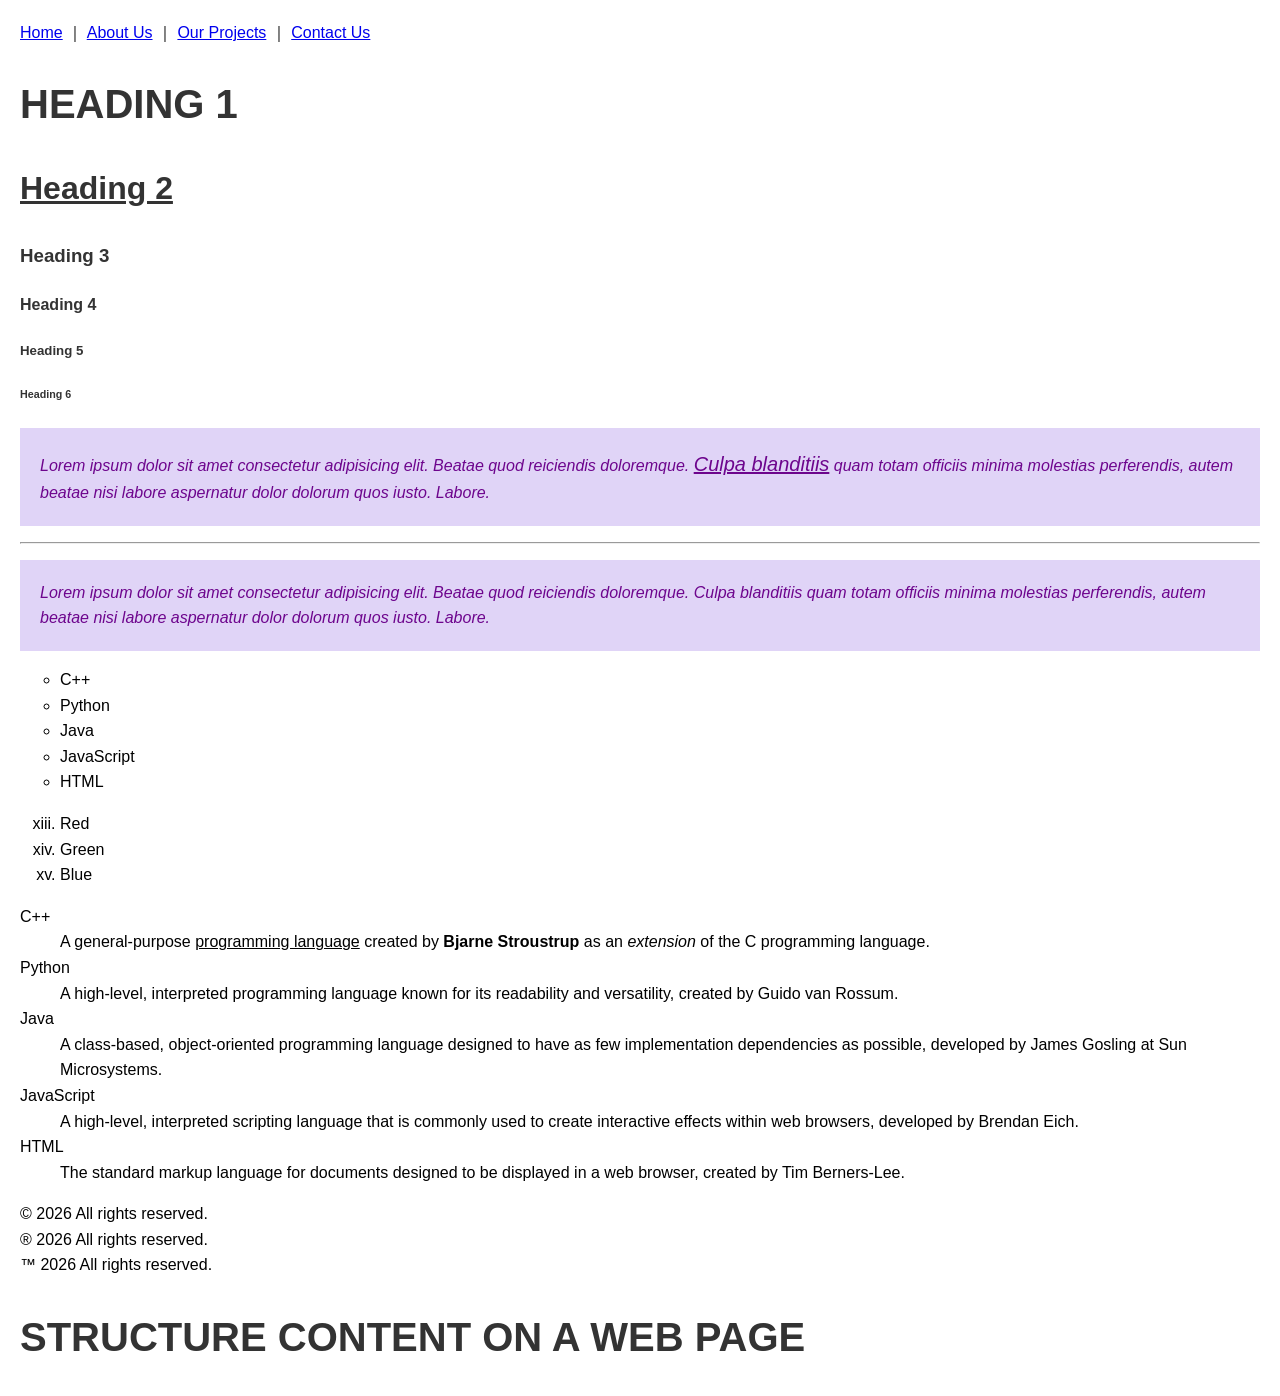
==== index.html @ e823ce82 "introducing basic internal css" ====
<!DOCTYPE html>
<html lang="en">

<head>
    <meta charset="UTF-8">
    <meta name="viewport" content="width=device-width, initial-scale=1.0">
    <title>Welcome page</title>
    <style>
        body{
            font-family: Arial, sans-serif;
            line-height: 1.6;
            margin: 20px;
            padding: 0;
        }
        h1, h2, h3, h4, h5, h6 {
            color: #333;
        }
        h1 {
            font-size: 2.5em;
            text-transform: uppercase;
        }
        h2 {
            font-size: 2em;
            text-decoration: underline;
        }
        p {
            color: #6d058d; 
            font-style: italic; 
            background-color: #e0d4f7;
            padding: 20px;
        }
    </style>
</head>

<body>

        <a href="./">Home</a> &#65372; 
        <a href="about.html">About Us</a> &#65372; 
        <a href="projects.html">Our Projects</a> &#65372; 
        <a href="contacts.html">Contact Us</a>


    <h1>Heading 1</h1>
    <h2>Heading 2</h2>
    <h3>Heading 3</h3>
    <h4>Heading 4</h4>
    <h5>Heading 5</h5>
    <h6>Heading 6</h6>

    <p style="">Lorem ipsum dolor sit amet consectetur adipisicing elit. Beatae quod reiciendis doloremque. <span style="text-decoration: underline; font-size: 20px;">Culpa blanditiis</span> quam totam officiis minima molestias perferendis, autem beatae nisi labore aspernatur dolor dolorum quos iusto. Labore.</p>
      <hr>        
    <p>Lorem ipsum dolor sit amet consectetur adipisicing elit. Beatae quod reiciendis doloremque. Culpa blanditiis quam totam officiis minima molestias perferendis, autem beatae nisi labore aspernatur dolor dolorum quos iusto. Labore.</p>

    <ul type="circle">
        <li>C++</li>
        <li>Python</li>
        <li>Java</li>
        <li>JavaScript</li>
        <li>HTML</li>
    </ul>

    <ol type="i" start="13">
        <li>Red</li>
        <li>Green</li>
        <li>Blue</li>
    </ol>

    <dl>
        <dt>C++</dt>
        <dd>A general-purpose <u>programming language</u> created by <strong>Bjarne Stroustrup</strong> as an <i>extension</i> of the C programming language.</dd>

        <dt>Python</dt>
        <dd>A high-level, interpreted programming language known for its readability and versatility, created by Guido van Rossum.</dd>

        <dt>Java</dt>
        <dd>A class-based, object-oriented programming language designed to have as few implementation dependencies as possible, developed by James Gosling at Sun Microsystems.</dd>

        <dt>JavaScript</dt>
        <dd>A high-level, interpreted scripting language that is commonly used to create interactive effects within web browsers, developed by Brendan Eich.</dd>

        <dt>HTML</dt>
        <dd>The standard markup language for documents designed to be displayed in a web browser, created by Tim Berners-Lee.</dd>
    </dl>

    &#169; 2026 All rights reserved. <br>
    &reg; 2026 All rights reserved. <br>
    &trade; 2026 All rights reserved. <br>

    <div>
        <h1>Structure content on a web page</h1>
    </div>
</body>
</html>
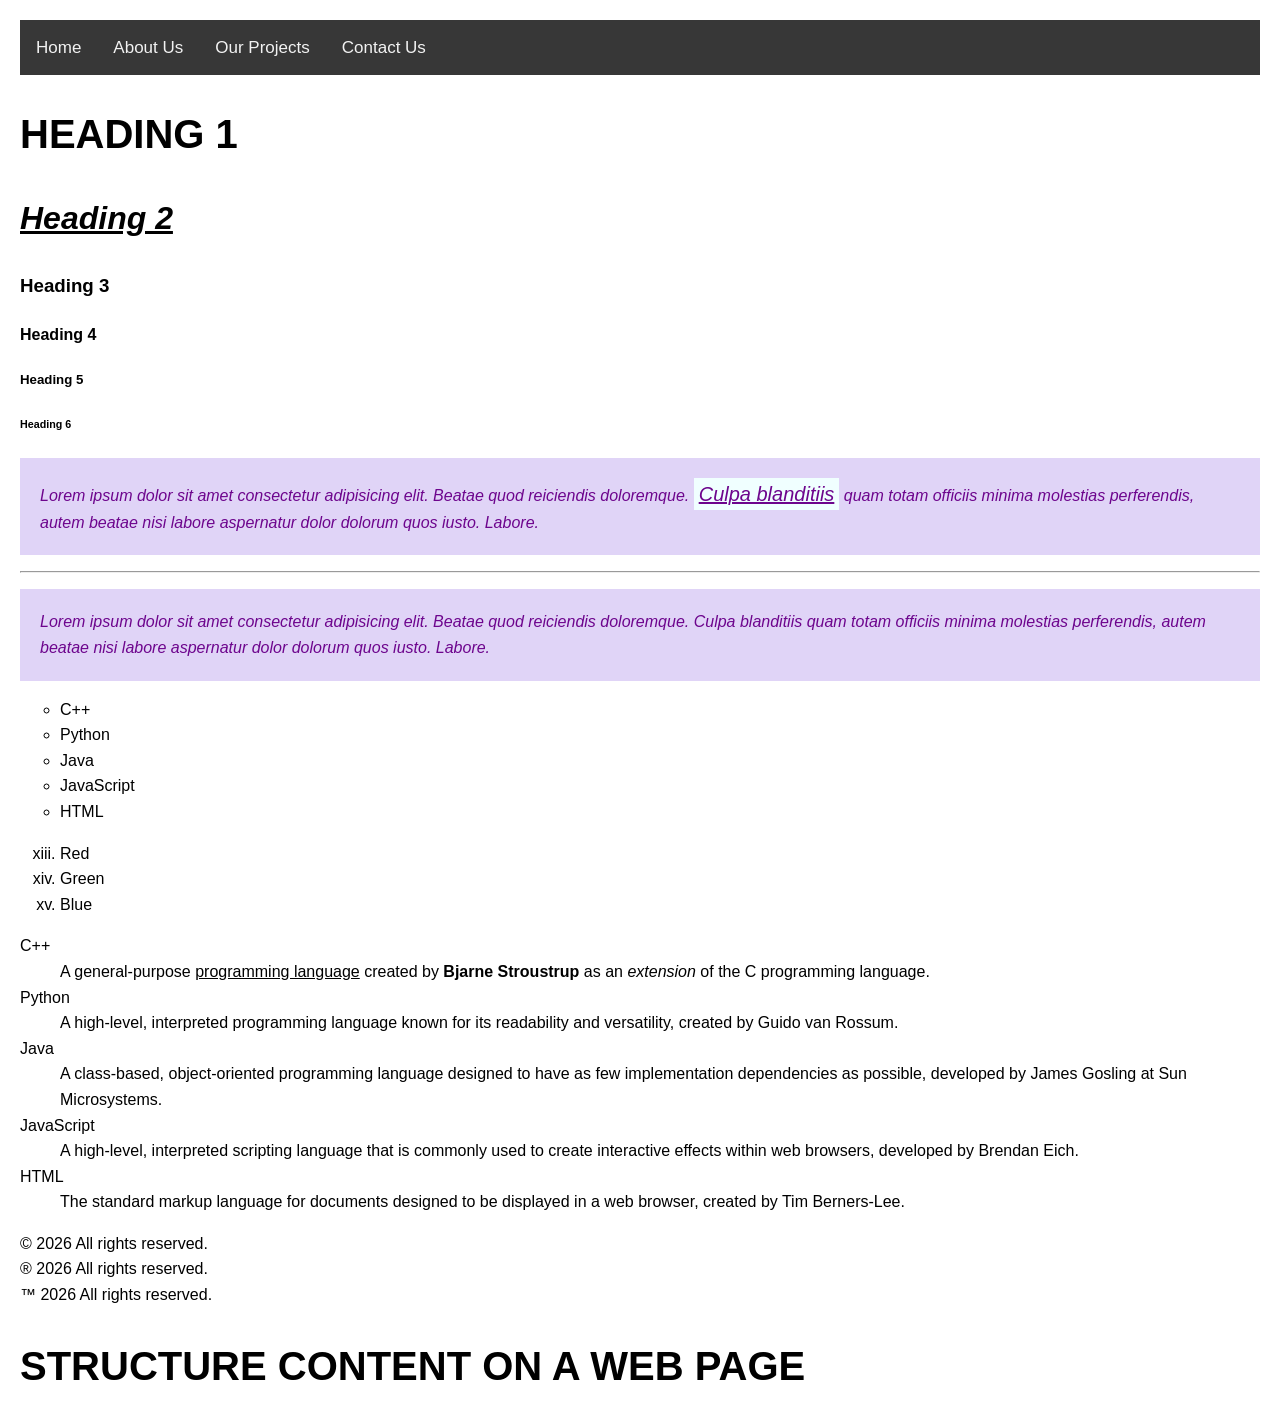
==== commit e48daf9a: "implementing external css v2" ====
--- a/index.html
+++ b/index.html
@@ -5,41 +5,15 @@
     <meta charset="UTF-8">
     <meta name="viewport" content="width=device-width, initial-scale=1.0">
     <title>Welcome page</title>
-    <style>
-        body{
-            font-family: Arial, sans-serif;
-            line-height: 1.6;
-            margin: 20px;
-            padding: 0;
-        }
-        h1, h2, h3, h4, h5, h6 {
-            color: #333;
-        }
-        h1 {
-            font-size: 2.5em;
-            text-transform: uppercase;
-        }
-        h2 {
-            font-size: 2em;
-            text-decoration: underline;
-        }
-        p {
-            color: #6d058d; 
-            font-style: italic; 
-            background-color: #e0d4f7;
-            padding: 20px;
-        }
-    </style>
+  <link rel="stylesheet" href="css/style.css">
 </head>
-
 <body>
-
-        <a href="./">Home</a> &#65372; 
-        <a href="about.html">About Us</a> &#65372; 
-        <a href="projects.html">Our Projects</a> &#65372; 
+<div class="toplinks">
+        <a href="./">Home</a>
+        <a href="about.html">About Us</a>
+        <a href="projects.html">Our Projects</a>
         <a href="contacts.html">Contact Us</a>
-
-
+</div>
     <h1>Heading 1</h1>
     <h2>Heading 2</h2>
     <h3>Heading 3</h3>
@@ -47,7 +21,7 @@
     <h5>Heading 5</h5>
     <h6>Heading 6</h6>
 
-    <p style="">Lorem ipsum dolor sit amet consectetur adipisicing elit. Beatae quod reiciendis doloremque. <span style="text-decoration: underline; font-size: 20px;">Culpa blanditiis</span> quam totam officiis minima molestias perferendis, autem beatae nisi labore aspernatur dolor dolorum quos iusto. Labore.</p>
+    <p>Lorem ipsum dolor sit amet consectetur adipisicing elit. Beatae quod reiciendis doloremque. <span class="highlight">Culpa blanditiis</span> quam totam officiis minima molestias perferendis, autem beatae nisi labore aspernatur dolor dolorum quos iusto. Labore.</p>
       <hr>        
     <p>Lorem ipsum dolor sit amet consectetur adipisicing elit. Beatae quod reiciendis doloremque. Culpa blanditiis quam totam officiis minima molestias perferendis, autem beatae nisi labore aspernatur dolor dolorum quos iusto. Labore.</p>
 
--- a/css/style.css
+++ b/css/style.css
@@ -0,0 +1,45 @@
+body{
+    font-family: Arial, sans-serif;
+    line-height: 1.6;
+    margin: 20px;
+    padding: 0;
+}
+h1 {
+    font-size: 2.5em;
+    text-transform: uppercase;
+}
+h2 {
+    font-size: 2em;
+    font-style: italic;
+    text-decoration: underline;
+}
+p {
+    color: #6d058d; 
+    font-style: italic; 
+    background-color: #e0d4f7;
+    padding: 20px;
+}
+.highlight {
+    text-decoration: underline; 
+    font-size: 20px;
+    background-color: azure;
+    padding: 5px;
+}
+.toplinks{
+    background-color: #373737;
+    overflow: hidden;
+}
+.toplinks a{
+    float: left;
+    color: #f2f2f2;
+    display: block;
+    text-align: center;
+    padding: 14px 16px;
+    text-decoration: none;
+    font-size: 17px;
+}
+.toplinks a:hover {
+    background-color: #f2f2f2;
+    color: #373737;
+    text-decoration: none;
+}
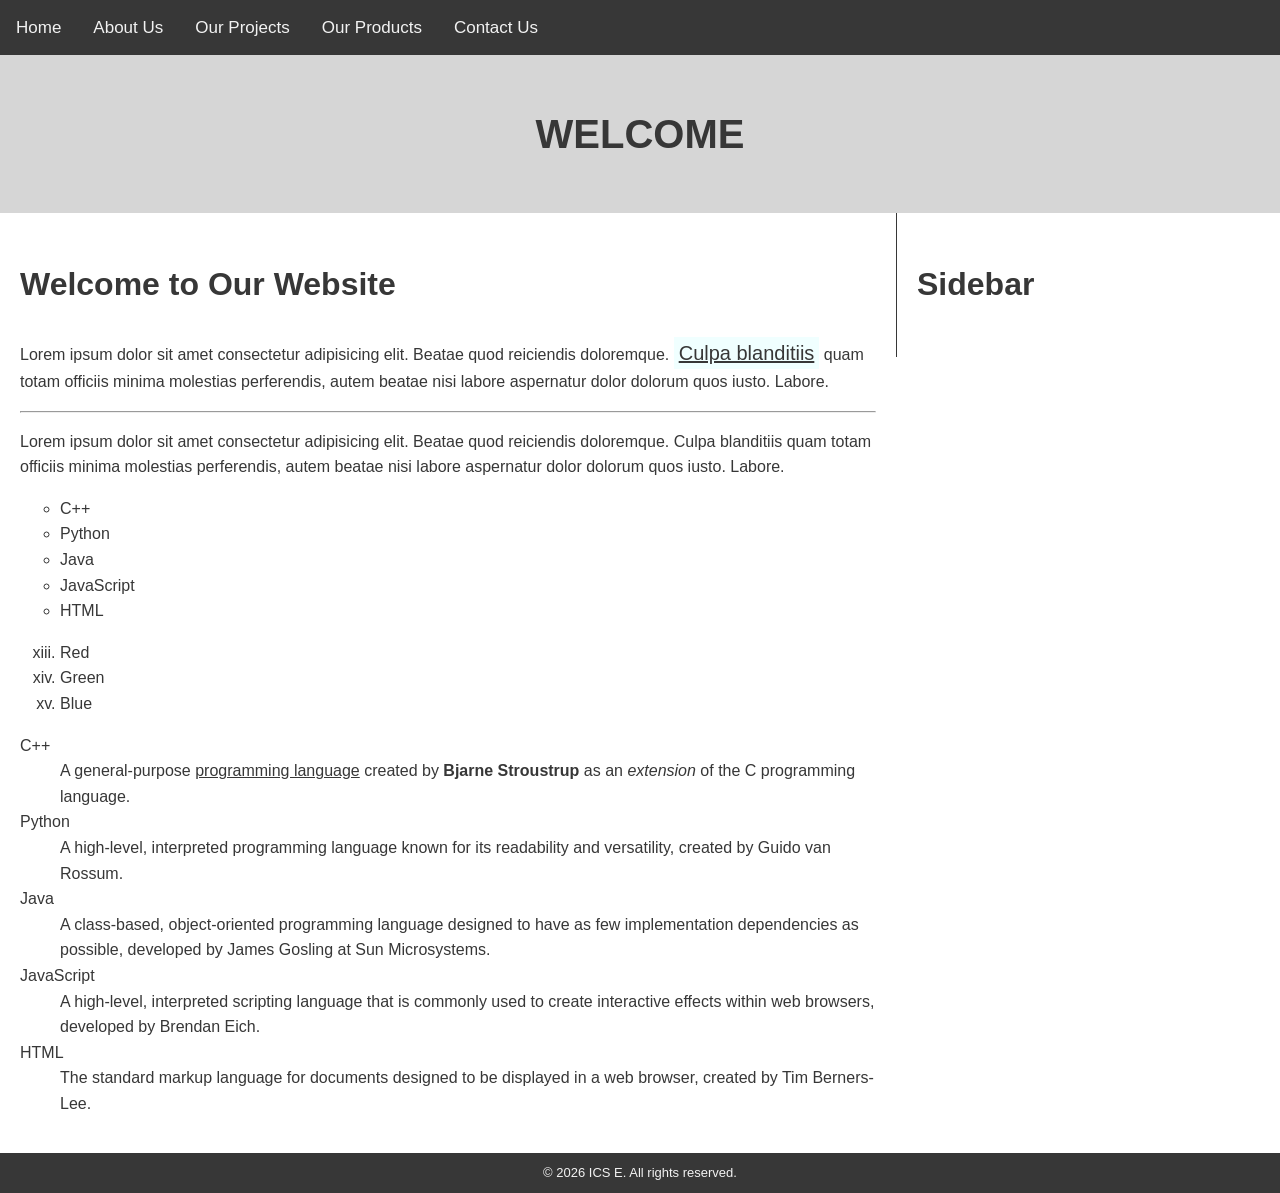
==== commit 6f3b8b18: "implementing a standard structure across all pages" ====
--- a/index.html
+++ b/index.html
@@ -1,26 +1,25 @@
 <!DOCTYPE html>
 <html lang="en">
-
 <head>
     <meta charset="UTF-8">
     <meta name="viewport" content="width=device-width, initial-scale=1.0">
-    <title>Welcome page</title>
-  <link rel="stylesheet" href="css/style.css">
+    <title>Home page</title>
+<link rel="stylesheet" href="css/style.css">
 </head>
 <body>
 <div class="toplinks">
         <a href="./">Home</a>
         <a href="about.html">About Us</a>
         <a href="projects.html">Our Projects</a>
+        <a href="products.html">Our Products</a>
         <a href="contacts.html">Contact Us</a>
 </div>
-    <h1>Heading 1</h1>
-    <h2>Heading 2</h2>
-    <h3>Heading 3</h3>
-    <h4>Heading 4</h4>
-    <h5>Heading 5</h5>
-    <h6>Heading 6</h6>
-
+<div class="banner">
+    <h1>Welcome</h1>
+</div>
+<div class="row">
+    <div class="content">
+            <h2>Welcome to Our Website</h2>
     <p>Lorem ipsum dolor sit amet consectetur adipisicing elit. Beatae quod reiciendis doloremque. <span class="highlight">Culpa blanditiis</span> quam totam officiis minima molestias perferendis, autem beatae nisi labore aspernatur dolor dolorum quos iusto. Labore.</p>
       <hr>        
     <p>Lorem ipsum dolor sit amet consectetur adipisicing elit. Beatae quod reiciendis doloremque. Culpa blanditiis quam totam officiis minima molestias perferendis, autem beatae nisi labore aspernatur dolor dolorum quos iusto. Labore.</p>
@@ -55,13 +54,13 @@
         <dt>HTML</dt>
         <dd>The standard markup language for documents designed to be displayed in a web browser, created by Tim Berners-Lee.</dd>
     </dl>
-
-    &#169; 2026 All rights reserved. <br>
-    &reg; 2026 All rights reserved. <br>
-    &trade; 2026 All rights reserved. <br>
-
-    <div>
-        <h1>Structure content on a web page</h1>
+</div>
+    <div class="sidebar">
+        <h2>Sidebar</h2>
     </div>
+</div>
+<div class="footer">
+    &#169; 2026 ICS E. All rights reserved.
+</div>
 </body>
 </html>
--- a/css/style.css
+++ b/css/style.css
@@ -1,8 +1,11 @@
 body{
     font-family: Arial, sans-serif;
     line-height: 1.6;
-    margin: 20px;
-    padding: 0;
+    margin: 0;
+    color: #373737;
+}
+* {
+    box-sizing: border-box;
 }
 h1 {
     font-size: 2.5em;
@@ -10,14 +13,6 @@
 }
 h2 {
     font-size: 2em;
-    font-style: italic;
-    text-decoration: underline;
-}
-p {
-    color: #6d058d; 
-    font-style: italic; 
-    background-color: #e0d4f7;
-    padding: 20px;
 }
 .highlight {
     text-decoration: underline; 
@@ -43,3 +38,32 @@
     color: #373737;
     text-decoration: none;
 }
+.banner {
+    background-color: #d6d6d6;
+    padding: 20px;
+    text-align: center;
+    color: #373737;
+}
+.row::after {
+    content: "";
+    clear: both;
+    display: block;
+}
+.content {
+    float: left;
+    width: 70%;
+    padding: 20px;
+}
+.sidebar {
+    float: left;
+    width: 30%;
+    padding: 20px;
+    border-left: #373737  1px solid;
+}
+.footer {
+    background-color: #373737;
+    color: #f2f2f2;
+    text-align: center;
+    padding: 10px;
+    font-size: small;
+}
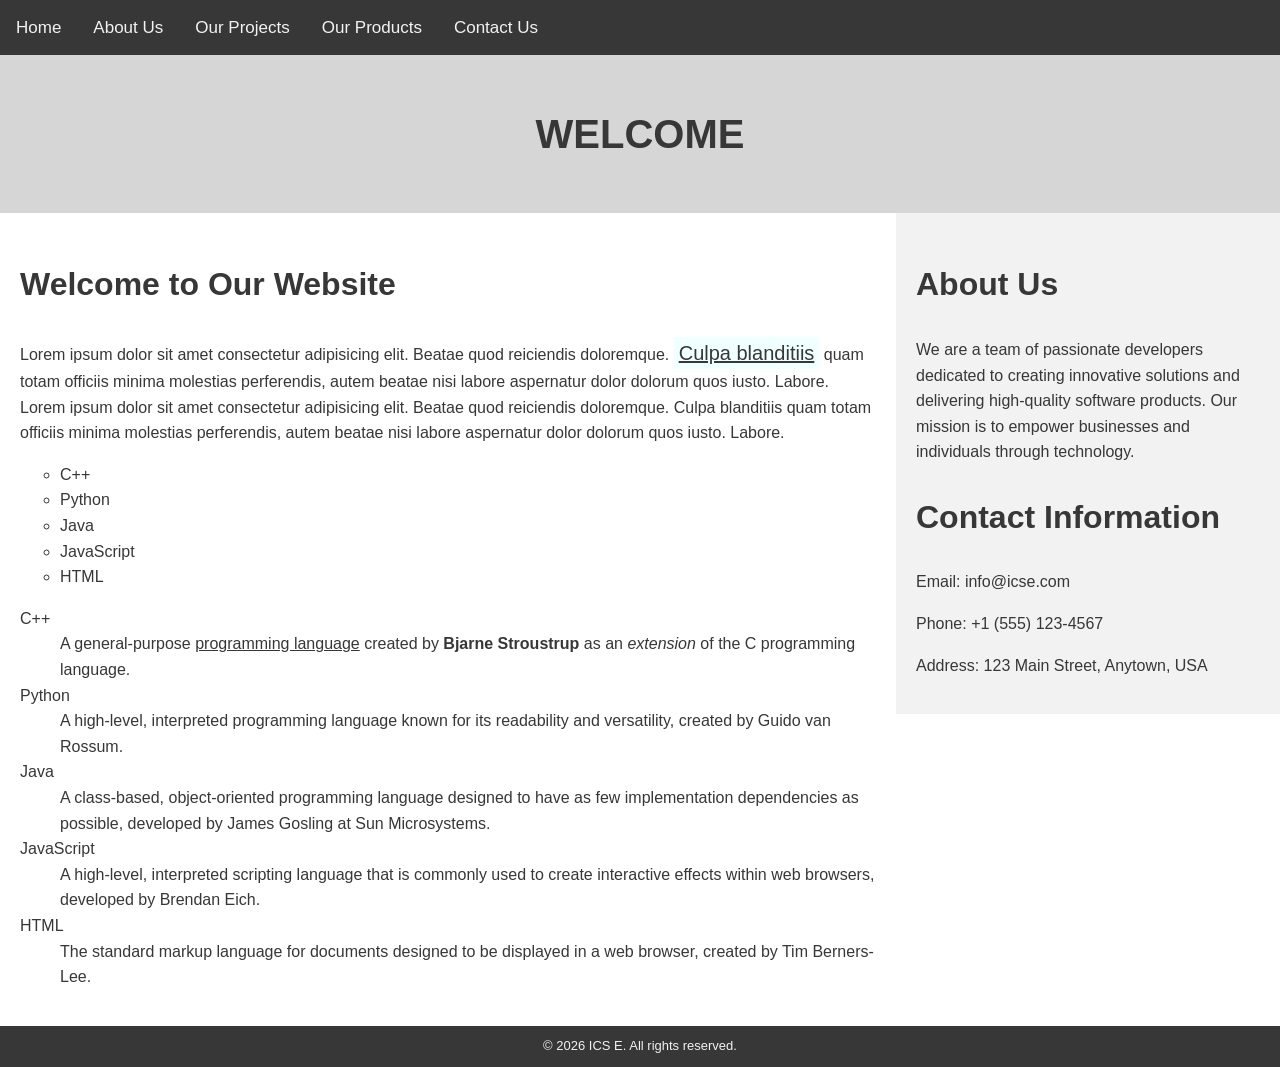
==== commit f4007acc: "Updates v6" ====
--- a/index.html
+++ b/index.html
@@ -20,9 +20,7 @@
 <div class="row">
     <div class="content">
             <h2>Welcome to Our Website</h2>
-    <p>Lorem ipsum dolor sit amet consectetur adipisicing elit. Beatae quod reiciendis doloremque. <span class="highlight">Culpa blanditiis</span> quam totam officiis minima molestias perferendis, autem beatae nisi labore aspernatur dolor dolorum quos iusto. Labore.</p>
-      <hr>        
-    <p>Lorem ipsum dolor sit amet consectetur adipisicing elit. Beatae quod reiciendis doloremque. Culpa blanditiis quam totam officiis minima molestias perferendis, autem beatae nisi labore aspernatur dolor dolorum quos iusto. Labore.</p>
+    <p>Lorem ipsum dolor sit amet consectetur adipisicing elit. Beatae quod reiciendis doloremque. <span class="highlight">Culpa blanditiis</span> quam totam officiis minima molestias perferendis, autem beatae nisi labore aspernatur dolor dolorum quos iusto. Labore. Lorem ipsum dolor sit amet consectetur adipisicing elit. Beatae quod reiciendis doloremque. Culpa blanditiis quam totam officiis minima molestias perferendis, autem beatae nisi labore aspernatur dolor dolorum quos iusto. Labore.</p>
 
     <ul type="circle">
         <li>C++</li>
@@ -31,13 +29,6 @@
         <li>JavaScript</li>
         <li>HTML</li>
     </ul>
-
-    <ol type="i" start="13">
-        <li>Red</li>
-        <li>Green</li>
-        <li>Blue</li>
-    </ol>
-
     <dl>
         <dt>C++</dt>
         <dd>A general-purpose <u>programming language</u> created by <strong>Bjarne Stroustrup</strong> as an <i>extension</i> of the C programming language.</dd>
@@ -56,7 +47,12 @@
     </dl>
 </div>
     <div class="sidebar">
-        <h2>Sidebar</h2>
+        <h2>About Us</h2>
+        <p>We are a team of passionate developers dedicated to creating innovative solutions and delivering high-quality software products. Our mission is to empower businesses and individuals through technology.</p>
+        <h2>Contact Information</h2>
+        <p>Email: <a href="mailto:info@icse.com">info@icse.com</a></p>
+        <p>Phone: <a href="tel:+15551234567">+1 (555) 123-4567</a></p>
+        <p>Address: 123 Main Street, Anytown, USA</p>
     </div>
 </div>
 <div class="footer">
--- a/css/style.css
+++ b/css/style.css
@@ -58,7 +58,22 @@
     float: left;
     width: 30%;
     padding: 20px;
-    border-left: #373737  1px solid;
+    background-color: #f2f2f2;
+}
+@media screen and (max-width: 900px) {
+    .content, .sidebar {
+        width: 100%;
+        float: none;
+        border-bottom: #373737 1px solid;
+    }
+}
+
+.sidebar a {
+    color: #373737;
+    text-decoration: none;
+}
+.sidebar a:hover {
+    text-decoration: underline;
 }
 .footer {
     background-color: #373737;
@@ -66,4 +81,48 @@
     text-align: center;
     padding: 10px;
     font-size: small;
+}
+
+table{
+	 width: 80%;
+	 border-collapse: collapse;
+	 border: 1px solid #373737;
+	 margin: 0 auto;
+}
+table th{
+        border: 1px solid #373737;
+        padding: 8px;
+        background-color: #d6d6d6;
+        text-align: left;
+}
+table td{
+        border: 1px solid #373737;
+        padding: 8px;
+        text-align: left;
+}
+
+tr:nth-child(even) {
+    background-color: #f2f2f2;
+}
+
+tr:hover {
+    background-color: #99f19d;
+}
+
+.team_img {
+    overflow: hidden;
+    text-align: center;
+}
+.team_img img {
+    width: 180px;
+    height: auto;
+    padding: 5px;
+    transition: transform 0.3s ease;
+}
+.team_member{
+    display: inline-block;
+    text-transform: uppercase;
+    font-style: italic;
+    color: #83dcff;
+    font-size: small;
 }
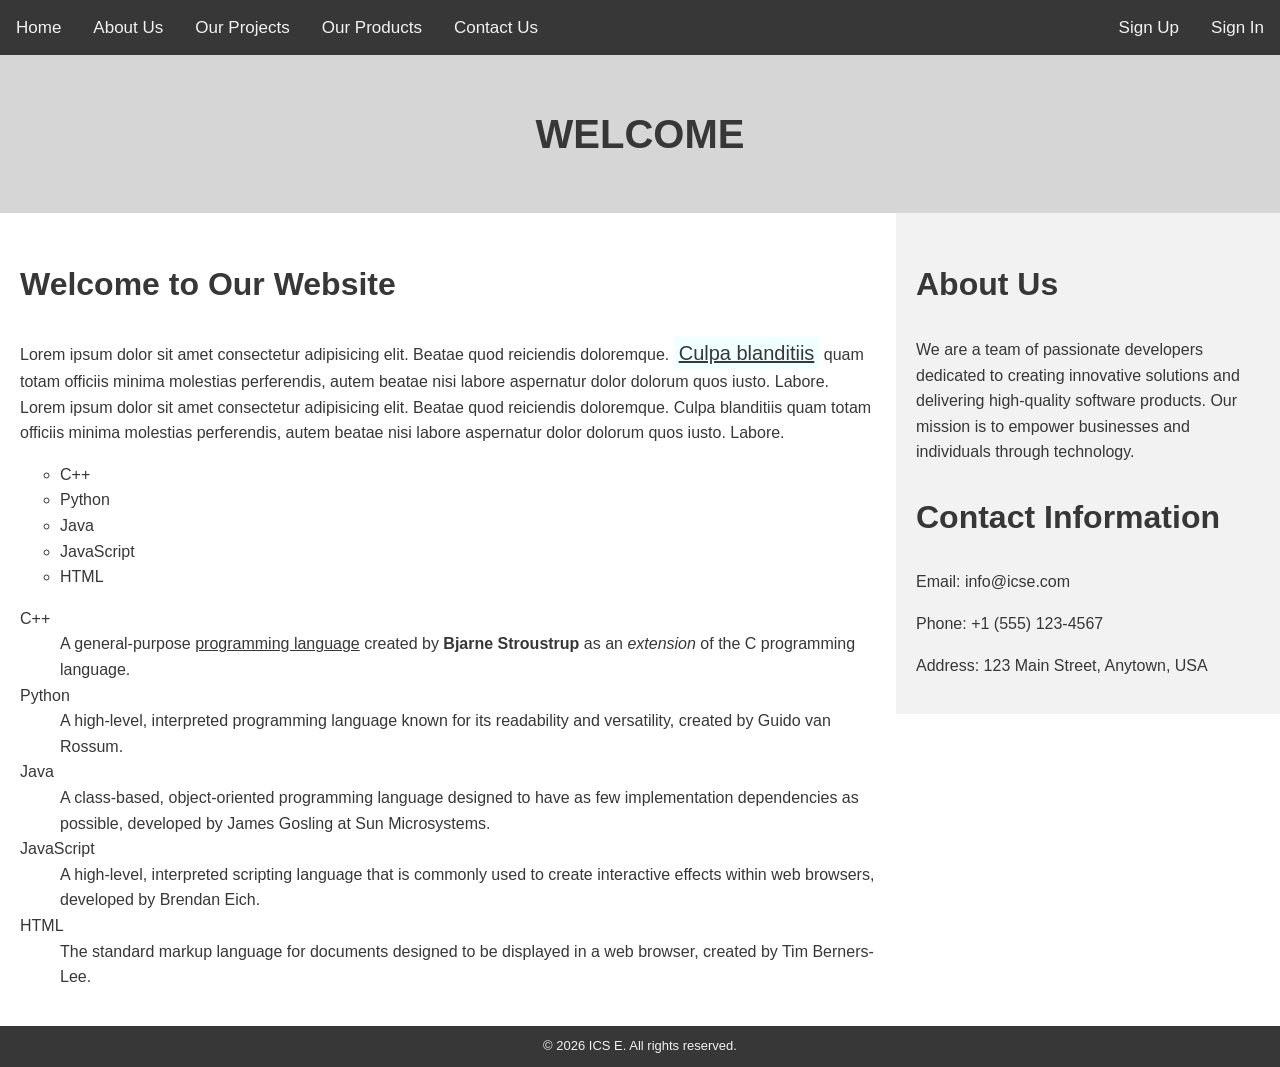
==== commit d8994d72: "created sign up & sign in links" ====
--- a/index.html
+++ b/index.html
@@ -13,6 +13,10 @@
         <a href="projects.html">Our Projects</a>
         <a href="products.html">Our Products</a>
         <a href="contacts.html">Contact Us</a>
+        <div class="toplinks-right">
+            <a href="signup.html">Sign Up</a>
+            <a href="signin.html">Sign In</a>
+        </div>
 </div>
 <div class="banner">
     <h1>Welcome</h1>
--- a/css/style.css
+++ b/css/style.css
@@ -37,6 +37,9 @@
     background-color: #f2f2f2;
     color: #373737;
     text-decoration: none;
+}
+.toplinks-right {
+    float: right;
 }
 .banner {
     background-color: #d6d6d6;
@@ -125,4 +128,38 @@
     font-style: italic;
     color: #83dcff;
     font-size: small;
+}
+
+.contact-form {
+    max-width: 600px;
+    margin: 0 auto;
+    padding: 20px;
+    background-color: #f2f2f2;
+    border-radius: 5px;
+}
+
+.contact-form input[type="text"],
+.contact-form input[type="number"],
+.contact-form input[type="email"],
+.contact-form textarea,.contact-form select {
+    width: 100%;
+    padding: 10px;
+    margin: 5px 0 10px 0;
+    border: 1px solid #ccc;
+    border-radius: 4px;
+    font-size: 1.6em;
+    font-family: Arial, sans-serif;
+}
+
+.contact-form input[type="submit"] {
+    background-color: #4929fd;
+    color: white;
+    padding: 10px 20px;
+    border: none;
+    border-radius: 4px;
+    cursor: pointer;
+}
+
+.contact-form input[type="submit"]:hover {
+    background-color: #1f07fd;
 }
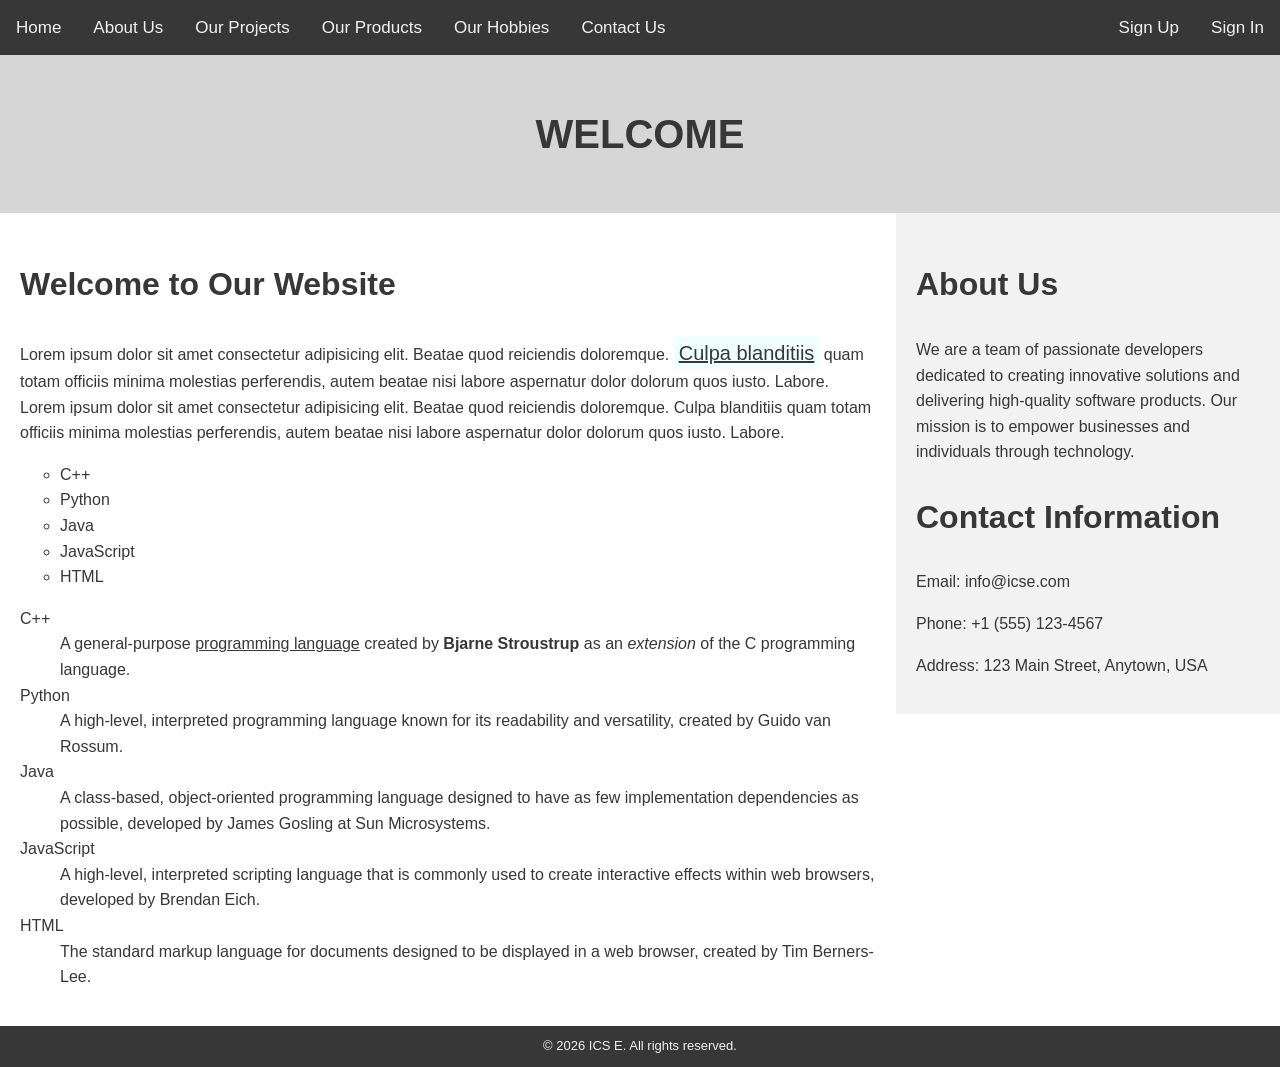
==== commit 81cf9235: "Introduction to AJAX" ====
--- a/index.html
+++ b/index.html
@@ -4,7 +4,8 @@
     <meta charset="UTF-8">
     <meta name="viewport" content="width=device-width, initial-scale=1.0">
     <title>Home page</title>
-<link rel="stylesheet" href="css/style.css">
+    <!-- comment -->
+<link rel="stylesheet" href="css/style.css"> 
 </head>
 <body>
 <div class="toplinks">
@@ -12,6 +13,7 @@
         <a href="about.html">About Us</a>
         <a href="projects.html">Our Projects</a>
         <a href="products.html">Our Products</a>
+        <a href="hobbies.html">Our Hobbies</a>
         <a href="contacts.html">Contact Us</a>
         <div class="toplinks-right">
             <a href="signup.html">Sign Up</a>
--- a/css/style.css
+++ b/css/style.css
@@ -63,7 +63,7 @@
     padding: 20px;
     background-color: #f2f2f2;
 }
-@media screen and (max-width: 900px) {
+@media screen and (max-width: 950px) {
     .content, .sidebar {
         width: 100%;
         float: none;
@@ -141,6 +141,7 @@
 .contact-form input[type="text"],
 .contact-form input[type="number"],
 .contact-form input[type="email"],
+.contact-form input[type="password"],
 .contact-form textarea,.contact-form select {
     width: 100%;
     padding: 10px;
@@ -162,4 +163,31 @@
 
 .contact-form input[type="submit"]:hover {
     background-color: #1f07fd;
-}+}
+
+        .registration-form{
+            width: 400px;
+            margin: 0 auto;
+            padding: 20px;
+            border: 1px solid #ccc;
+            border-radius: 5px;
+        }
+        .field{
+            margin-bottom: 15px;
+        }
+        input, button{
+            width: 100%;
+            padding: 10px;
+            margin: 5px 0;
+            box-sizing: border-box;
+            font-size: 1.6em;
+            font-family: Arial, sans-serif;
+        }
+        .error{
+            color: #f70202;
+            margin: 0;
+        }
+        .success{
+            color: #0f9b0f;
+            margin: 0;
+        }
